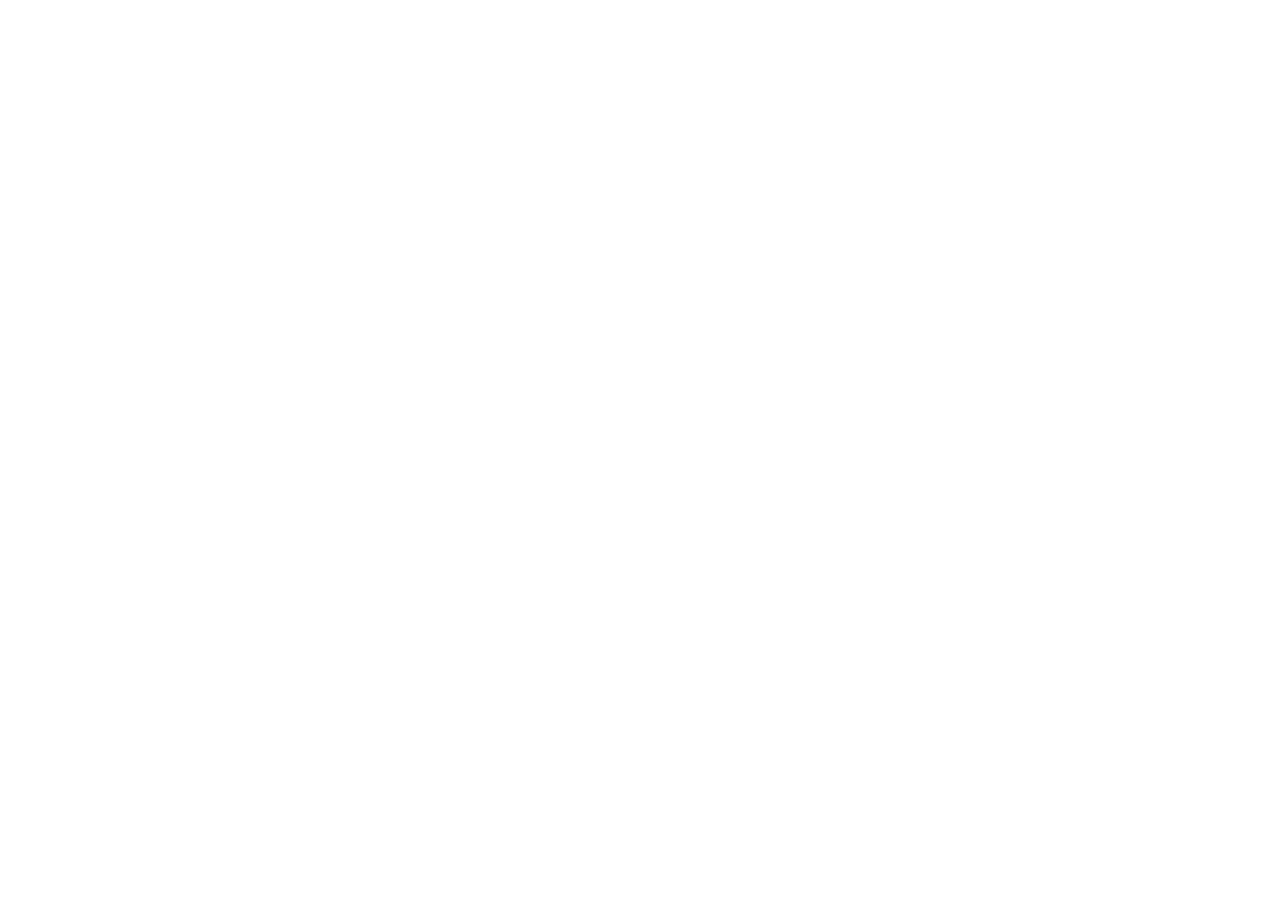
==== AsynchronourProgramming/index.html @ 7759041c "learn async programming concepts in js" ====
<!DOCTYPE html>
<html lang="en">
<head>
    <meta charset="UTF-8">
    <meta http-equiv="X-UA-Compatible" content="IE=edge">
    <meta name="viewport" content="width=device-width, initial-scale=1.0">
    <title>Working with AJAX</title>

    <style>
        #button{
            background-color: #c3c3c3;
            display: inline-block;
            padding : 0rem 1.8rem;
            margin : .6rem;
        }

        #button:hover, #cric:hover, #crics:hover{
            cursor: pointer;
        }

        #cric, #crics, #generate{
            background-color:  #c3c3c3;
            padding : .2rem;
            margin : 1rem;
            text-align : center;
        }

    </style>

</head>
<body>

    <!-- <div id = "button" class = "lecture-1">
        <p>Get Data</p>
    </div>
    <div id="output">
    </div> -->


    <!-- <div id="cric" class = "lecture-2">
        <p>Get Cricketer Details</p>
    </div>
    <div id="output-1"></div>
    <div id="crics">
        <p>Get Cricketers Details</p>
    </div>
    <div id="output-2"></div> -->


    <!-- <h2 class="lecture-3">Generate Chuck Norris Jokes</h2>
    <label>Enter Count</label>
    <input type="number" name="number" id="count">
    <div id="resultDiv"></div>
    <div id="generate">Generate</div> -->

    


    <script src="./main.js"></script>
</body>
</html>
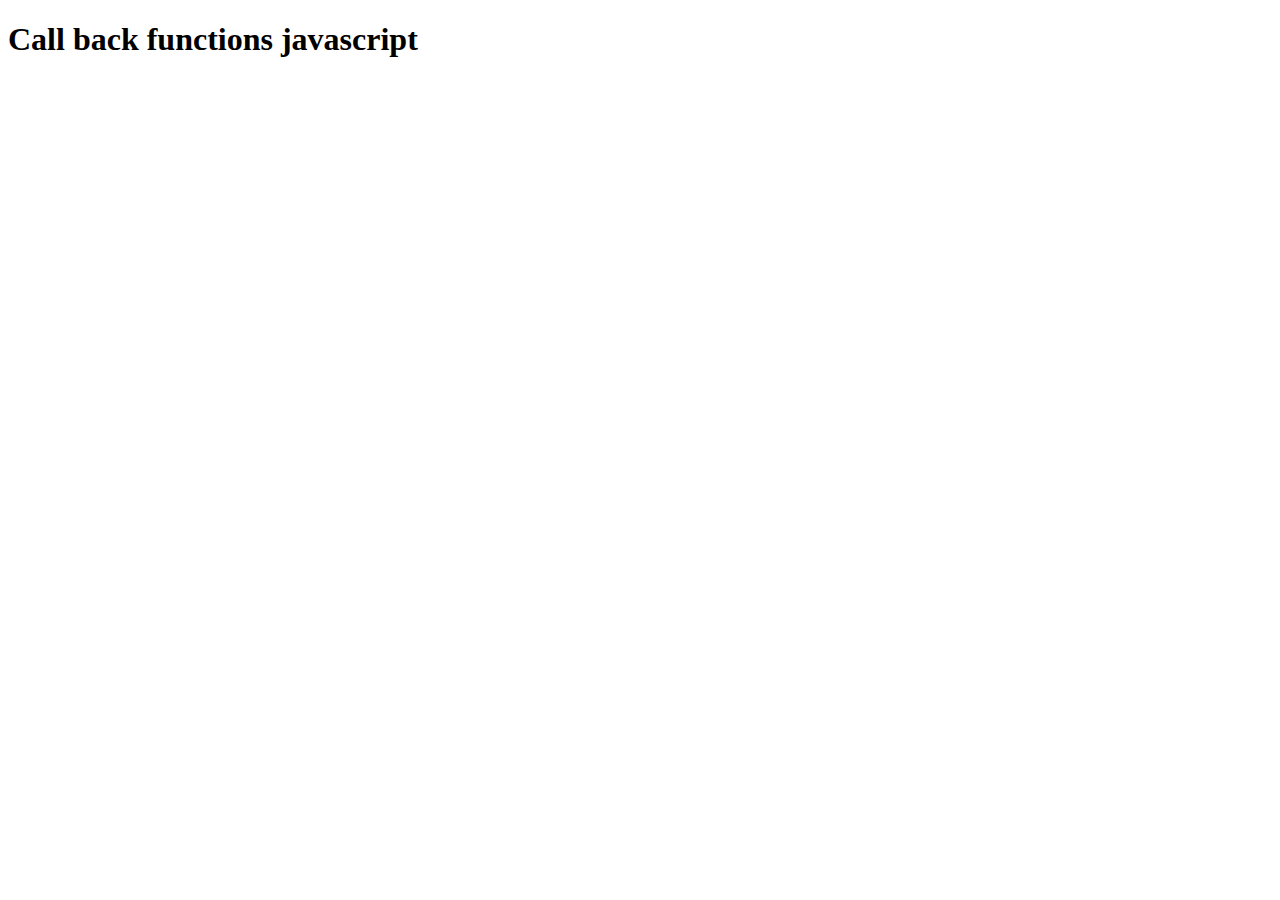
==== commit 3828f7f9: "learning async programming in js" ====
--- a/AsynchronourProgramming/index.html
+++ b/AsynchronourProgramming/index.html
@@ -53,8 +53,7 @@
     <div id="resultDiv"></div>
     <div id="generate">Generate</div> -->
 
-    
-
+    <h1>Call back functions javascript</h1>
 
     <script src="./main.js"></script>
 </body>
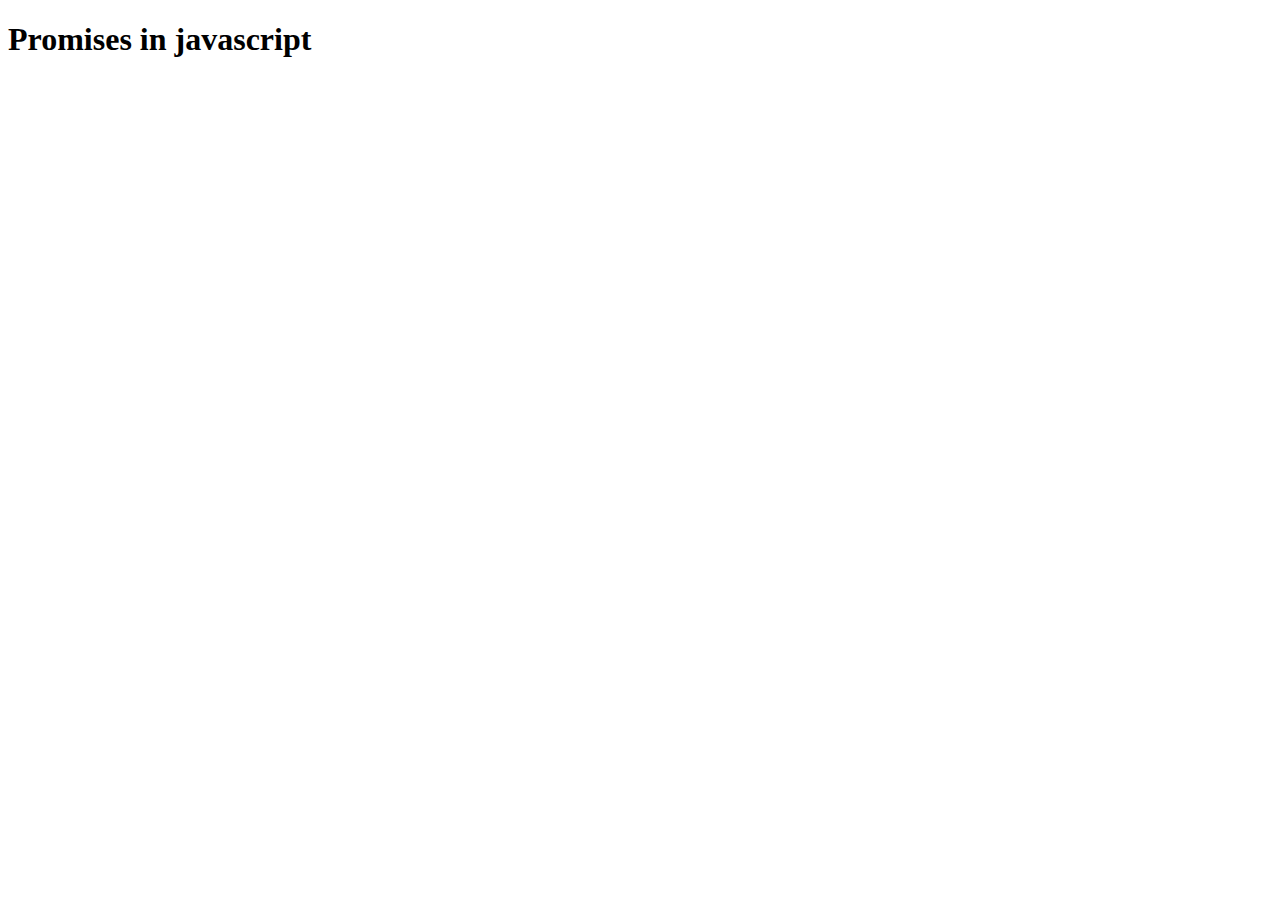
==== commit 272750c4: "learned the basics of promises" ====
--- a/AsynchronourProgramming/index.html
+++ b/AsynchronourProgramming/index.html
@@ -53,8 +53,11 @@
     <div id="resultDiv"></div>
     <div id="generate">Generate</div> -->
 
-    <h1>Call back functions javascript</h1>
+    <!-- <h1>Call back functions javascript</h1> -->
 
+    <h1>Promises in javascript</h1>
+
+    <script src = "./library.js"></script>
     <script src="./main.js"></script>
 </body>
 </html>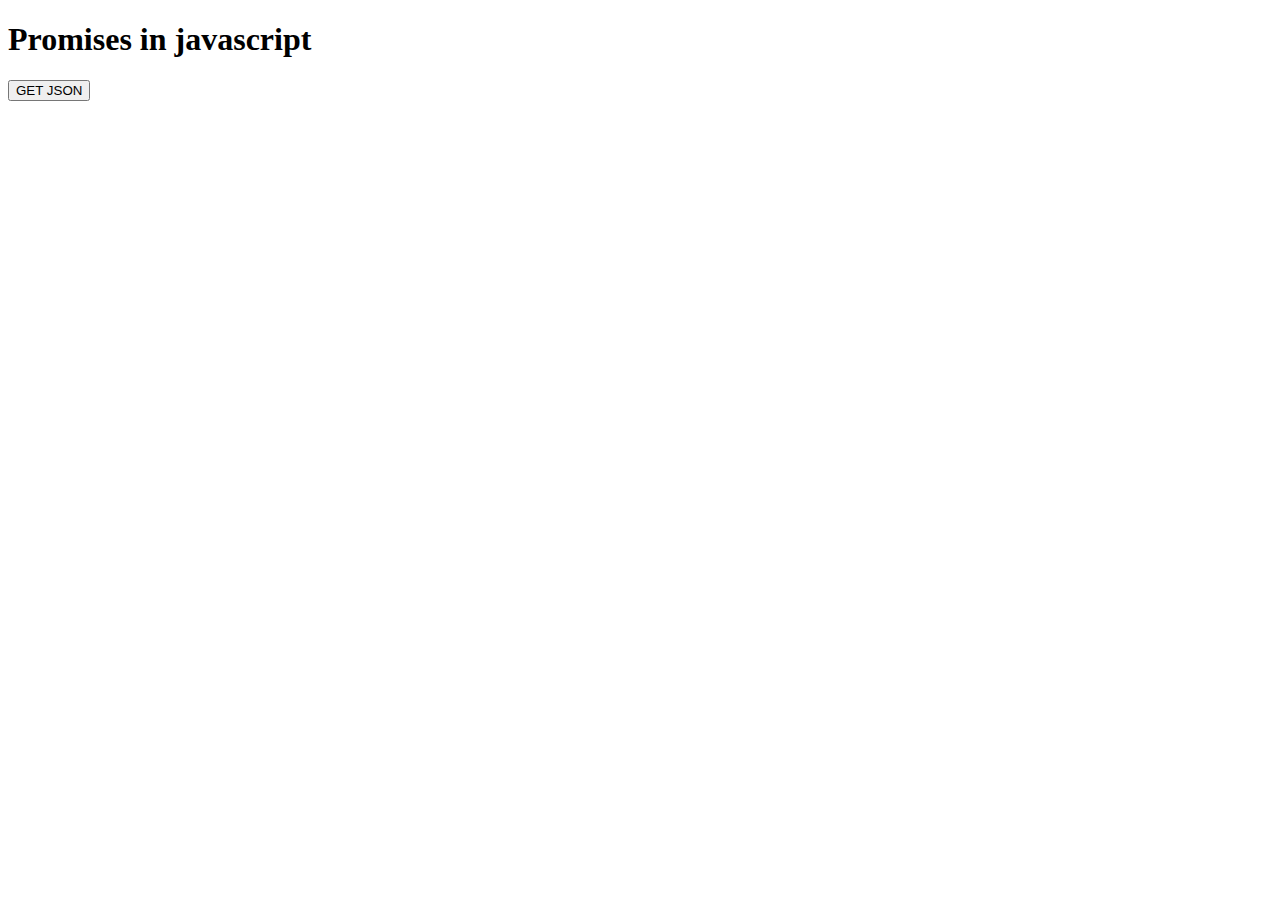
==== commit fe9ecb9f: "worked with arrow functions" ====
--- a/AsynchronourProgramming/index.html
+++ b/AsynchronourProgramming/index.html
@@ -4,7 +4,7 @@
     <meta charset="UTF-8">
     <meta http-equiv="X-UA-Compatible" content="IE=edge">
     <meta name="viewport" content="width=device-width, initial-scale=1.0">
-    <title>Working with AJAX</title>
+    <title>Working with fetch api</title>
 
     <style>
         #button{
@@ -57,6 +57,8 @@
 
     <h1>Promises in javascript</h1>
 
+    <button id="text">GET JSON</button>
+
     <script src = "./library.js"></script>
     <script src="./main.js"></script>
 </body>
